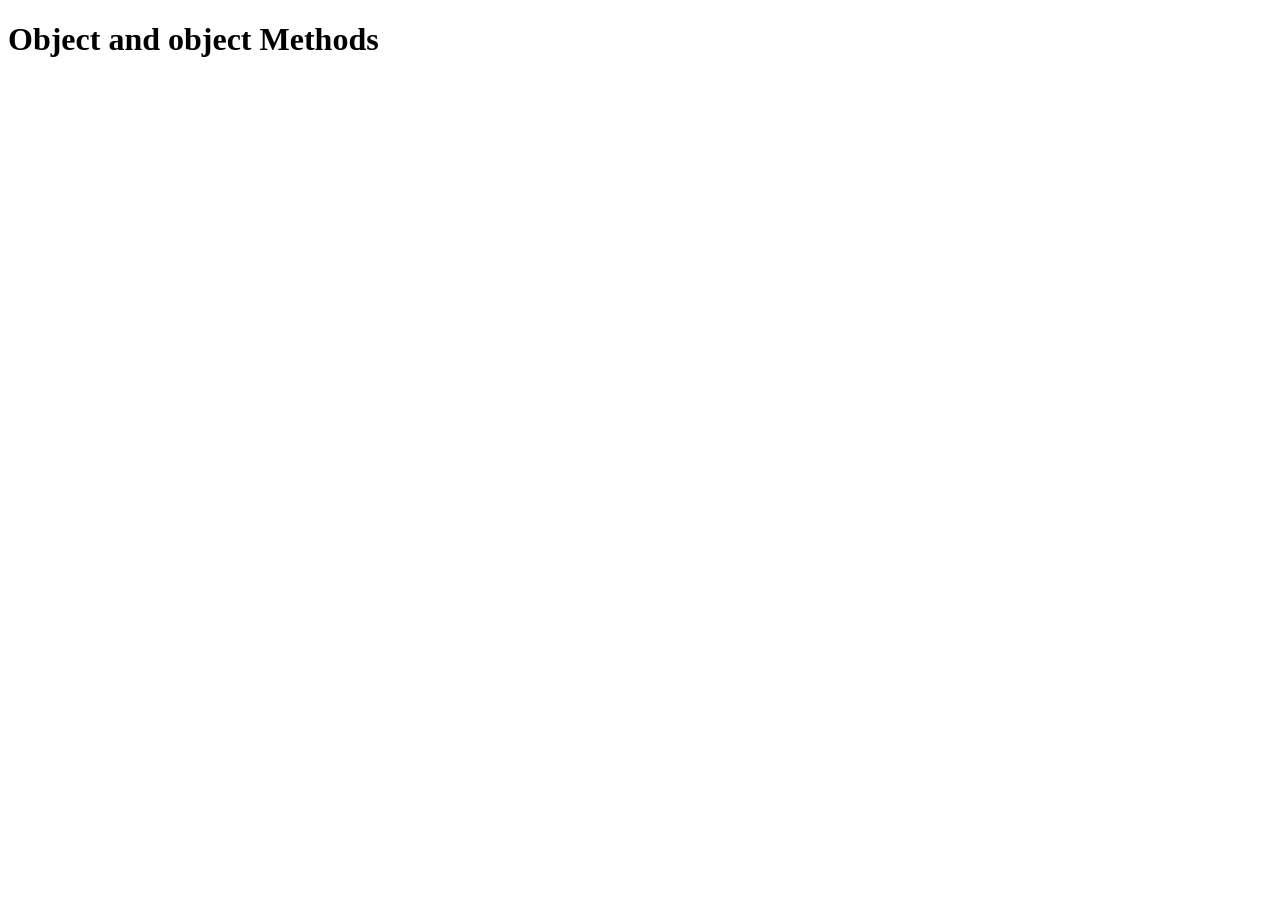
==== index.html @ cb9ef26d "todoapp" ====
<!doctype html>
<html lang="en">
  <head>
    <meta charset="UTF-8" />
    <meta name="viewport" content="width=device-width, initial-scale=1.0" />
    <title>Document</title>
  </head>
  <body>
    <h1>Object and object Methods</h1>

   <script src="js2.js"></script>
  </body>
</html>
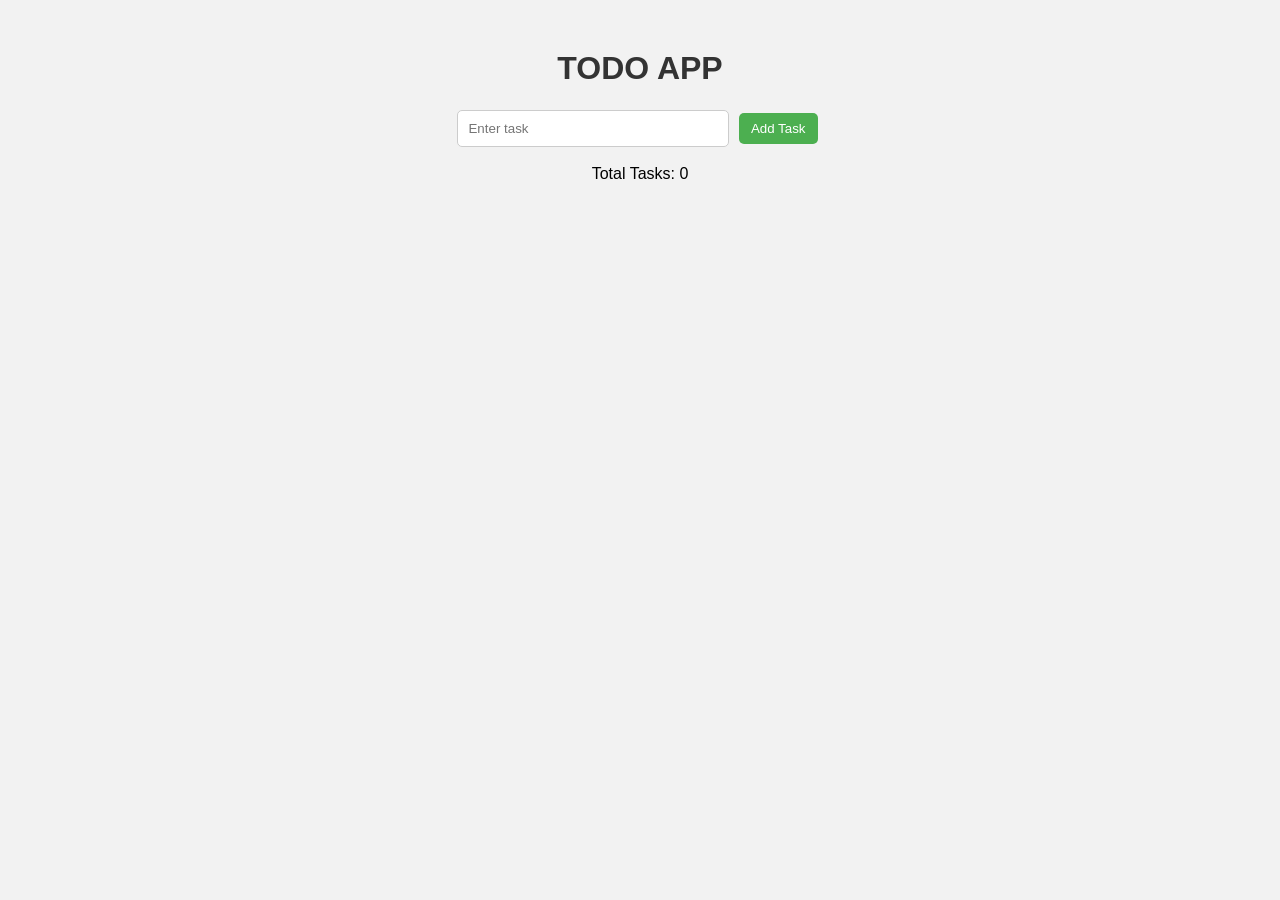
==== commit 4b0f1eb7: "Move task files to root" ====
--- a/index.html
+++ b/index.html
@@ -1,13 +1,73 @@
 <!doctype html>
-<html lang="en">
+<html>
   <head>
-    <meta charset="UTF-8" />
-    <meta name="viewport" content="width=device-width, initial-scale=1.0" />
-    <title>Document</title>
+    <title>Todo App</title>
+    <script src="script2.js"></script>
+
+    <style>
+      body {
+        font-family: Arial;
+        text-align: center;
+        margin-top: 50px;
+        background: #f2f2f2;
+      }
+
+      h1 {
+        color: #333;
+      }
+
+      input {
+        padding: 10px;
+        width: 250px;
+        border-radius: 5px;
+        border: 1px solid #ccc;
+      }
+
+      button {
+        padding: 8px 12px;
+        margin: 5px;
+        border: none;
+        background-color: #4caf50;
+        color: white;
+        border-radius: 5px;
+        cursor: pointer;
+      }
+
+      button:hover {
+        background-color: #6c45a0;
+      }
+
+      ul {
+        list-style: none;
+        padding: 0;
+        margin-top: 20px;
+      }
+
+      li {
+        background: white;
+        padding: 10px;
+        margin: 8px auto;
+        width: 300px;
+        border-radius: 5px;
+        box-shadow: 0 2px 5px rgba(0, 0, 0, 0.2);
+        display: flex;
+        justify-content: space-between;
+        align-items: center;
+      }
+    </style>
   </head>
+
   <body>
-    <h1>Object and object Methods</h1>
+    <h1>TODO APP</h1>
 
-   <script src="js2.js"></script>
+    <input type="text" id="taskInput" placeholder="Enter task" />
+
+    <button onclick="addTask()">Add Task</button>
+
+    <p id="taskCount">Total Tasks: 0</p>
+
+    <ul id="taskList"></ul>
+
+    <script src="script.tjs"></script>
   </body>
 </html>
